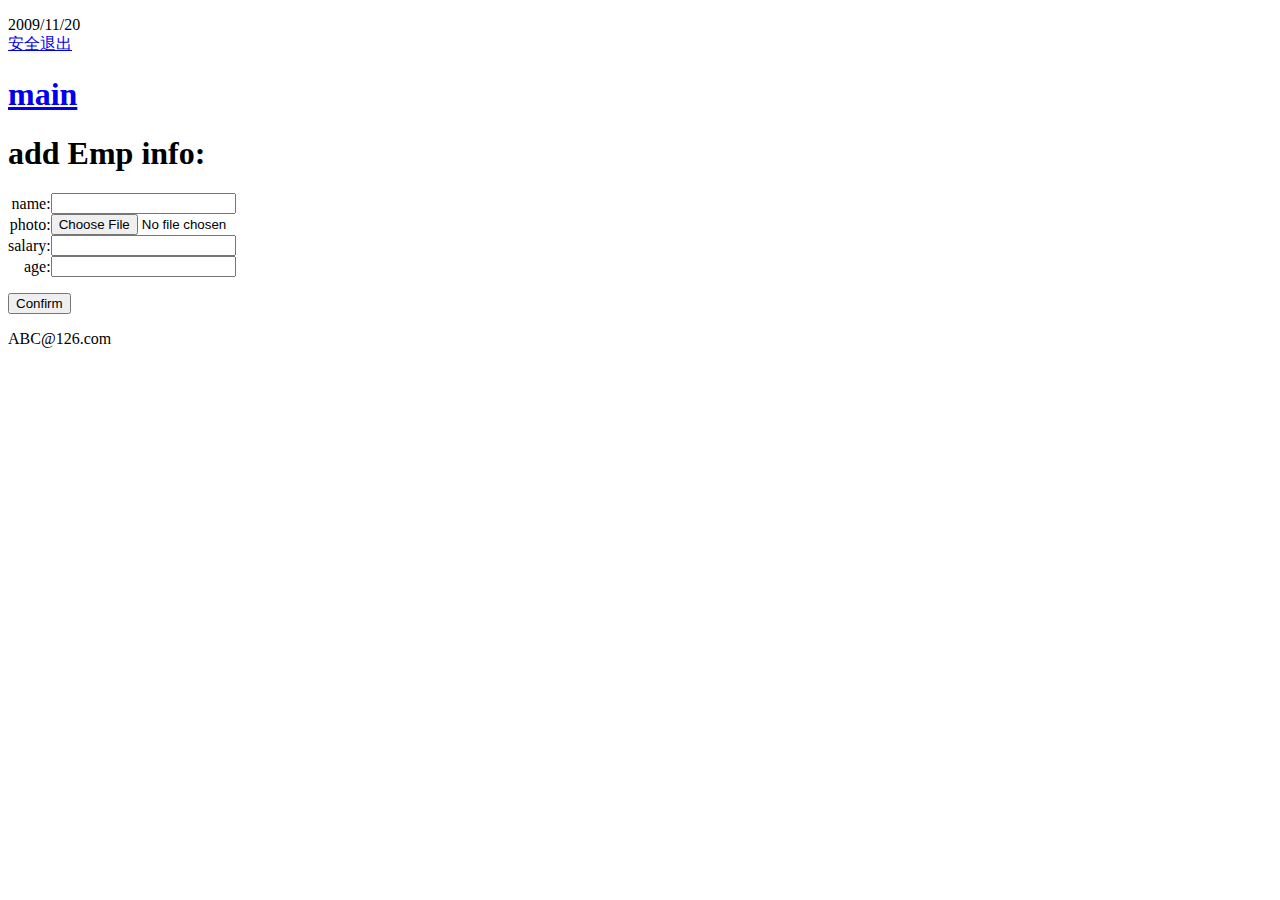
==== src/main/resources/templates/addEmp.html @ 1957d340 ""manageemp"" ====
<!DOCTYPE html PUBLIC "-//W3C//DTD HTML 4.01 Transitional//EN" "http://www.w3.org/TR/html4/loose.dtd">
<html>
	<head>
		<title>add Emp</title>
		<meta http-equiv="Content-Type" content="text/html; charset=UTF-8">
		<link rel="stylesheet" type="text/css"
			href="css/style.css" />
	</head>

	<body>
		<div id="wrap">
			<div id="top_content">
				<div id="header">
					<div id="rightheader">
						<p>
							2009/11/20
							<br/>
							<a href="javascript:;" @click="logout">安全退出</a>
						</p>
					</div>
					<div id="topheader">
						<h1 id="title">
							<a href="/ems_vue/emplist.html">main</a>
						</h1>
					</div>
					<div id="navigation">
					</div>
				</div>
				<div id="content">
					<p id="whereami">
					</p>
					<h1>
						add Emp info:
					</h1>
					<form action="emplist.html" method="post">
						<table cellpadding="0" cellspacing="0" border="0"
							class="form_table">
							<tr>
								<td valign="middle" align="right">
									name:
								</td>
								<td valign="middle" align="left">
									<input type="text" class="inputgri" v-model="emp.name" name="name" />
								</td>
							</tr>
							<tr>
								<td valign="middle" align="right">
									photo:
								</td>
								<td valign="middle" align="left">
									<input type="file" ref="myPhoto" name="photo" />
								</td>
							</tr>
							<tr>
								<td valign="middle" align="right">
									salary:
								</td>
								<td valign="middle" align="left">
									<input type="text" class="inputgri" v-model="emp.salary" name="salary" />
								</td>
							</tr>
							<tr>
								<td valign="middle" align="right">
									age:
								</td>
								<td valign="middle" align="left">
									<input type="text" class="inputgri" v-model="emp.age" name="age" />
								</td>
							</tr>
						</table>
						<p>
							<input type="button" @click="saveEmp" class="button" value="Confirm" />
						</p>
					</form>
				</div>
			</div>
			<div id="footer">
				<div id="footer_bg">
					ABC@126.com
				</div>
			</div>
		</div>
	</body>
</html>
<script src="/ems_vue/js/vue.js"></script>
<script src="/ems_vue/js/axios.min.js"></script>
<script>
	var app = new Vue({
		el: "#wrap",
		data: {  //数据
			user:{
				realname:"",
			},//用来存放用户登录信息
			emp:{}//定义员工信息
		},
		methods: { //自定义函数
			//处理安全退出
			logout(){
				localStorage.removeItem("user");
				location.reload(true);//刷新页面
			},
			//用来保存员工信息
			saveEmp(){
				console.log(this.emp); //员工信息
				console.log(this.$refs.myPhoto.files[0]);//获取文件信息
				//文件上传时 请求方式必须是post  enctype必须为multipart/form-data
				var formData = new FormData();
				formData.append("name",this.emp.name);
				formData.append("salary",this.emp.salary);
				formData.append("age",this.emp.age);
				formData.append("photo",this.$refs.myPhoto.files[0]);
				var _this = this;
				axios({
					method:"post",
					url:"http://localhost:8989/ems_vue/emp/save",
					data:formData,
					headers:{
						'content-type':'multipart/form-data'
					}
				}).then(res=>{
					console.log(res.data);
					if(res.data.state){
						if(window.confirm(res.data.msg+",点击确定跳转到列表页面!")){
							location.href="/ems_vue/emplist.html";
						}else{
							_this.emp = {};
						}
					}else{
						alert(res.data.msg);
					}
				});
			}
		},
		created(){//生命周期函数
			var userString = localStorage.getItem("user");
			if(userString){
				this.user =  JSON.parse(userString);
			}else{
				alert("您尚未登录,点击确定跳转至登录页面!");
				location.href ="/ems_vue/login.html";
			}
		}
	});
</script>
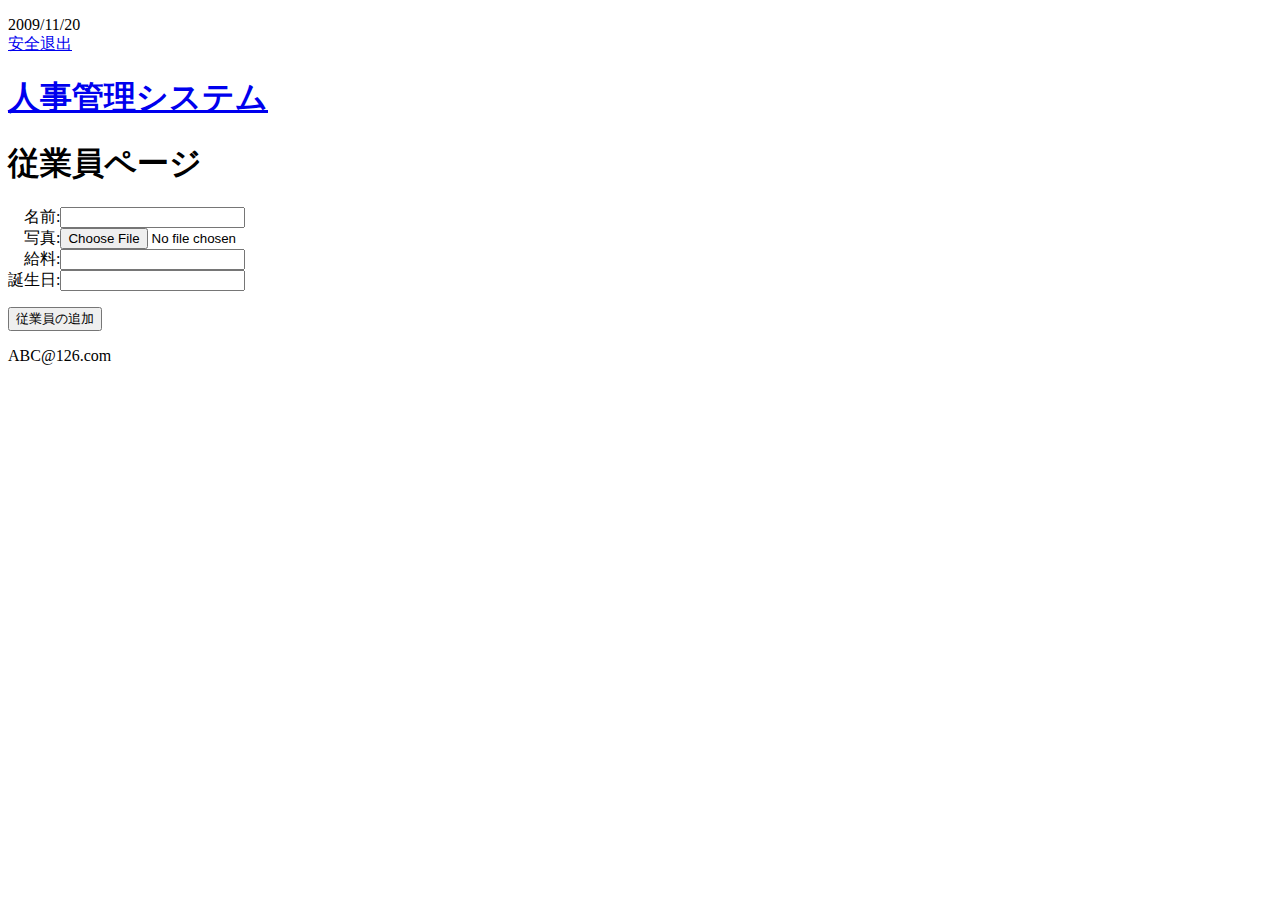
==== commit 09055ebe: "20240625" ====
--- a/src/main/resources/templates/addEmp.html
+++ b/src/main/resources/templates/addEmp.html
@@ -20,7 +20,7 @@
 					</div>
 					<div id="topheader">
 						<h1 id="title">
-							<a href="/ems_vue/emplist.html">main</a>
+							<a href="/ems_vue/emplist.html">人事管理システム</a>
 						</h1>
 					</div>
 					<div id="navigation">
@@ -30,46 +30,46 @@
 					<p id="whereami">
 					</p>
 					<h1>
-						add Emp info:
+						従業員ページ
 					</h1>
-					<form action="emplist.html" method="post">
+					<form th:action="@{/employee/save}" method="post" enctype="multipart/form-data">
 						<table cellpadding="0" cellspacing="0" border="0"
 							class="form_table">
 							<tr>
 								<td valign="middle" align="right">
-									name:
+									名前:
 								</td>
 								<td valign="middle" align="left">
-									<input type="text" class="inputgri" v-model="emp.name" name="name" />
+									<input type="text" class="inputgri" name="name"/>
 								</td>
 							</tr>
 							<tr>
 								<td valign="middle" align="right">
-									photo:
+									写真:
 								</td>
 								<td valign="middle" align="left">
-									<input type="file" ref="myPhoto" name="photo" />
+									<input type="file" ref="myPhoto" name="img" />
 								</td>
 							</tr>
 							<tr>
 								<td valign="middle" align="right">
-									salary:
+									給料:
 								</td>
 								<td valign="middle" align="left">
-									<input type="text" class="inputgri" v-model="emp.salary" name="salary" />
+									<input type="text" class="inputgri"name="salary" />
 								</td>
 							</tr>
 							<tr>
 								<td valign="middle" align="right">
-									age:
+									誕生日:
 								</td>
 								<td valign="middle" align="left">
-									<input type="text" class="inputgri" v-model="emp.age" name="age" />
+									<input type="text" class="inputgri" name="birthday" />
 								</td>
 							</tr>
 						</table>
 						<p>
-							<input type="button" @click="saveEmp" class="button" value="Confirm" />
+							<input type="submit" class="button" value="従業員の追加" />
 						</p>
 					</form>
 				</div>
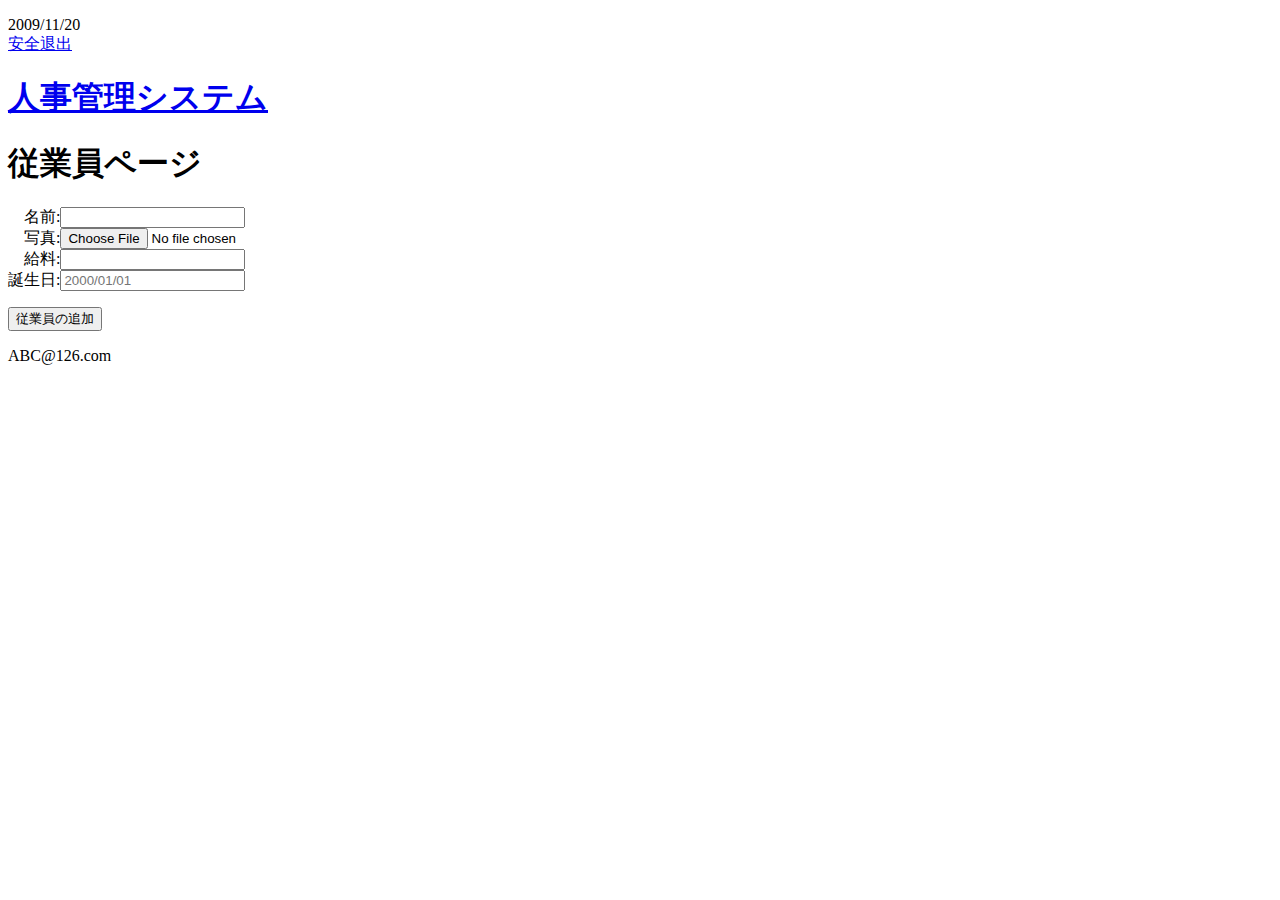
==== commit 3cf3c17f: "20240704" ====
--- a/src/main/resources/templates/addEmp.html
+++ b/src/main/resources/templates/addEmp.html
@@ -32,9 +32,8 @@
 					<h1>
 						従業員ページ
 					</h1>
-					<form th:action="@{/employee/save}" method="post" enctype="multipart/form-data">
-						<table cellpadding="0" cellspacing="0" border="0"
-							class="form_table">
+					<form th:action="@{/employee/save}" method="post" enctype="multipart/form-data" onsubmit="return validOrNot()">	
+						<table cellpadding="0" cellspacing="0" border="0"class="form_table">
 							<tr>
 								<td valign="middle" align="right">
 									名前:
@@ -56,7 +55,8 @@
 									給料:
 								</td>
 								<td valign="middle" align="left">
-									<input type="text" class="inputgri"name="salary" />
+									<input type="text" id="salaryInput" class="inputgri"name="salary" />
+									<span id="salaryMsg" style="color:red;"></span>
 								</td>
 							</tr>
 							<tr>
@@ -64,7 +64,8 @@
 									誕生日:
 								</td>
 								<td valign="middle" align="left">
-									<input type="text" class="inputgri" name="birthday" />
+									<input type="text" id="birthdate" class="inputgri" name="birthday" placeholder="2000/01/01" />
+									<span id="dateMsg" style="color:red;"></span>
 								</td>
 							</tr>
 						</table>
@@ -80,65 +81,52 @@
 				</div>
 			</div>
 		</div>
+		<script>
+			var dateInput=document.getElementById('birthdate');
+			var dateMsg=document.getElementById('dateMsg');
+			
+			var salaryInput=document.getElementById('salaryInput');
+			var salaryMsg=document.getElementById('salaryMsg');
+			
+			function validOrNot(){
+				if (salaryValid() && dateValid()) {
+			        return true
+			      } else{
+			        return false
+			    }
+			}
+			
+			
+			function dateValid(){
+				var dateValue=dateInput.value
+				var regxDate = /^(18|19|20)\d{2}\/(0[1-9]|1[0-2])\/(0[1-9]|[12]\d|3[01])$/
+				
+				if (dateValue.match(regxDate)) {
+			        return true
+			      }else{
+					 dateMsg.innerHTML='誤っている日付を入力している。'
+					 setTimeout(function(){
+						 dateMsg.innerHTML=''
+					 },5000)
+					 return false
+				  }
+				  
+			}
+			function salaryValid(){
+				var salaryValue=salaryInput.value
+				
+				var regxSalary = /^\d+(\.\d+)?$/
+				if (salaryValue.match(regxSalary)) {
+			        return true
+			    }else{
+					 salaryMsg.innerHTML='誤っている給料を入力している。'
+					 setTimeout(function(){
+						 salaryMsg.innerHTML=''
+					 },5000)
+					 return false
+				}
+
+			}
+		</script>
 	</body>
 </html>
-<script src="/ems_vue/js/vue.js"></script>
-<script src="/ems_vue/js/axios.min.js"></script>
-<script>
-	var app = new Vue({
-		el: "#wrap",
-		data: {  //数据
-			user:{
-				realname:"",
-			},//用来存放用户登录信息
-			emp:{}//定义员工信息
-		},
-		methods: { //自定义函数
-			//处理安全退出
-			logout(){
-				localStorage.removeItem("user");
-				location.reload(true);//刷新页面
-			},
-			//用来保存员工信息
-			saveEmp(){
-				console.log(this.emp); //员工信息
-				console.log(this.$refs.myPhoto.files[0]);//获取文件信息
-				//文件上传时 请求方式必须是post  enctype必须为multipart/form-data
-				var formData = new FormData();
-				formData.append("name",this.emp.name);
-				formData.append("salary",this.emp.salary);
-				formData.append("age",this.emp.age);
-				formData.append("photo",this.$refs.myPhoto.files[0]);
-				var _this = this;
-				axios({
-					method:"post",
-					url:"http://localhost:8989/ems_vue/emp/save",
-					data:formData,
-					headers:{
-						'content-type':'multipart/form-data'
-					}
-				}).then(res=>{
-					console.log(res.data);
-					if(res.data.state){
-						if(window.confirm(res.data.msg+",点击确定跳转到列表页面!")){
-							location.href="/ems_vue/emplist.html";
-						}else{
-							_this.emp = {};
-						}
-					}else{
-						alert(res.data.msg);
-					}
-				});
-			}
-		},
-		created(){//生命周期函数
-			var userString = localStorage.getItem("user");
-			if(userString){
-				this.user =  JSON.parse(userString);
-			}else{
-				alert("您尚未登录,点击确定跳转至登录页面!");
-				location.href ="/ems_vue/login.html";
-			}
-		}
-	});
-</script>